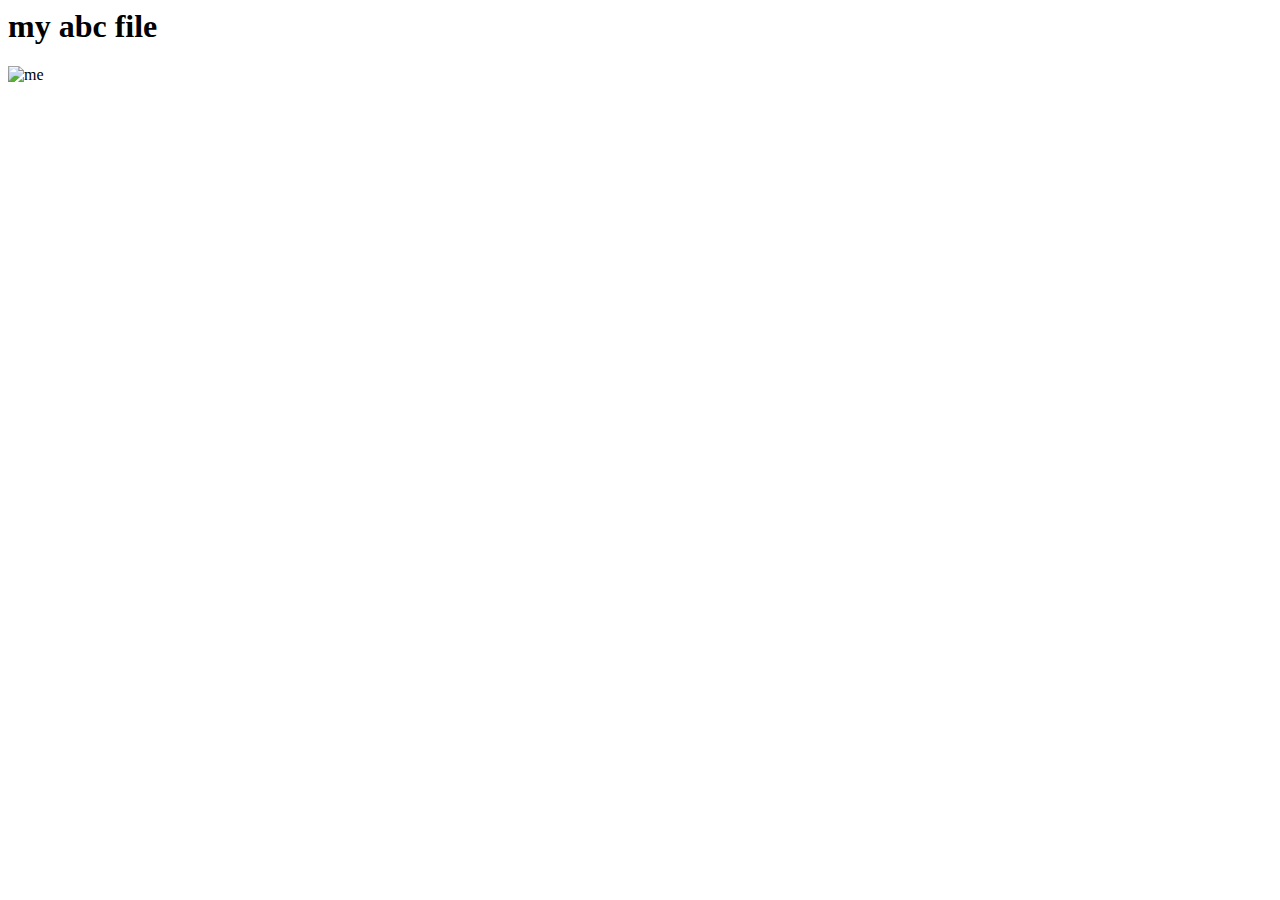
==== index.html @ e4156381 "Create index.html" ====
<html lang="en">
  <head>
    <meta charset="UTF-8" />
    <meta name="viewport" content="width=device-width, initial-scale=1.0" />
    <meta http-equiv="X-UA-Compatible" content="ie=edge" />
    <title>Document</title>
    <link rel="stylesheet" href="abc.css" />
  </head>
  <body>
    <h1>
      my abc file
    </h1>
    <img src="/File_000.jpeg" alt="me" />
  </body>
</html>
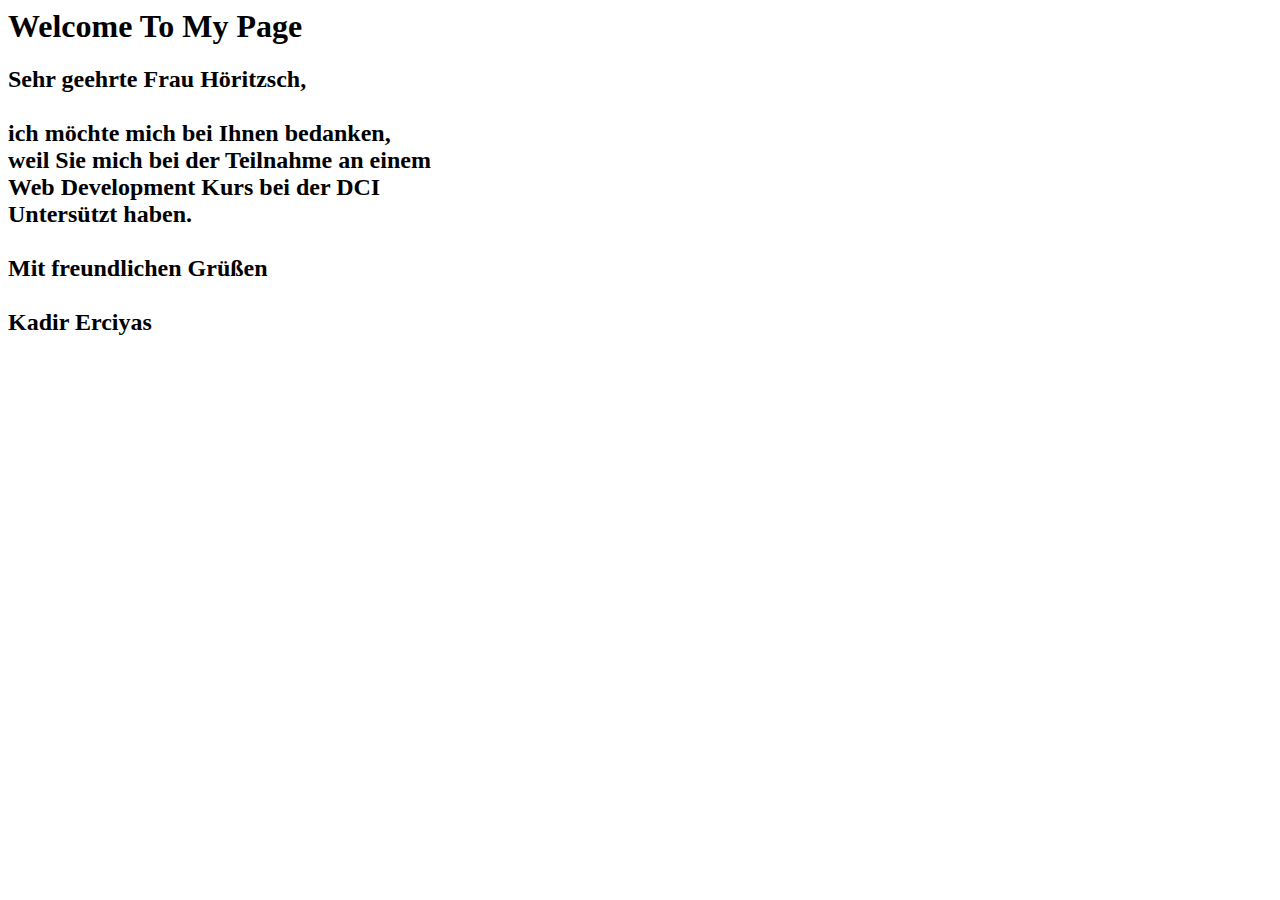
==== commit b3e3c4bf: "Update index.html" ====
--- a/index.html
+++ b/index.html
@@ -1,5 +1,9 @@
 <html lang="en">
   <head>
+    <link
+      href="https://fonts.googleapis.com/css?family=Indie+Flower|Ma+Shan+Zheng|Orbitron|PT+Sans+Caption&display=swap"
+      rel="stylesheet"
+    />
     <meta charset="UTF-8" />
     <meta name="viewport" content="width=device-width, initial-scale=1.0" />
     <meta http-equiv="X-UA-Compatible" content="ie=edge" />
@@ -7,9 +11,30 @@
     <link rel="stylesheet" href="abc.css" />
   </head>
   <body>
-    <h1>
-      my abc file
-    </h1>
-    <img src="/File_000.jpeg" alt="me" />
+    <div class="MyPage0">
+      <h1 class="purple-text-with-black-shadow first-heading">
+        Welcome To My Page
+      </h1>
+
+      <h2 class="purple-text-with-black-shadow the-text">
+        Sehr geehrte Frau Höritzsch,
+        <br />
+        <br />
+        ich möchte mich bei Ihnen bedanken,
+        <br />
+        weil Sie mich bei der Teilnahme an einem
+        <br />
+        Web Development Kurs bei der DCI
+        <br />
+        Untersützt haben.
+        <br />
+        <br />
+        Mit freundlichen Grüßen
+        <br />
+        <br />
+        Kadir Erciyas
+      </h2>
+    </div>
   </body>
 </html>
+
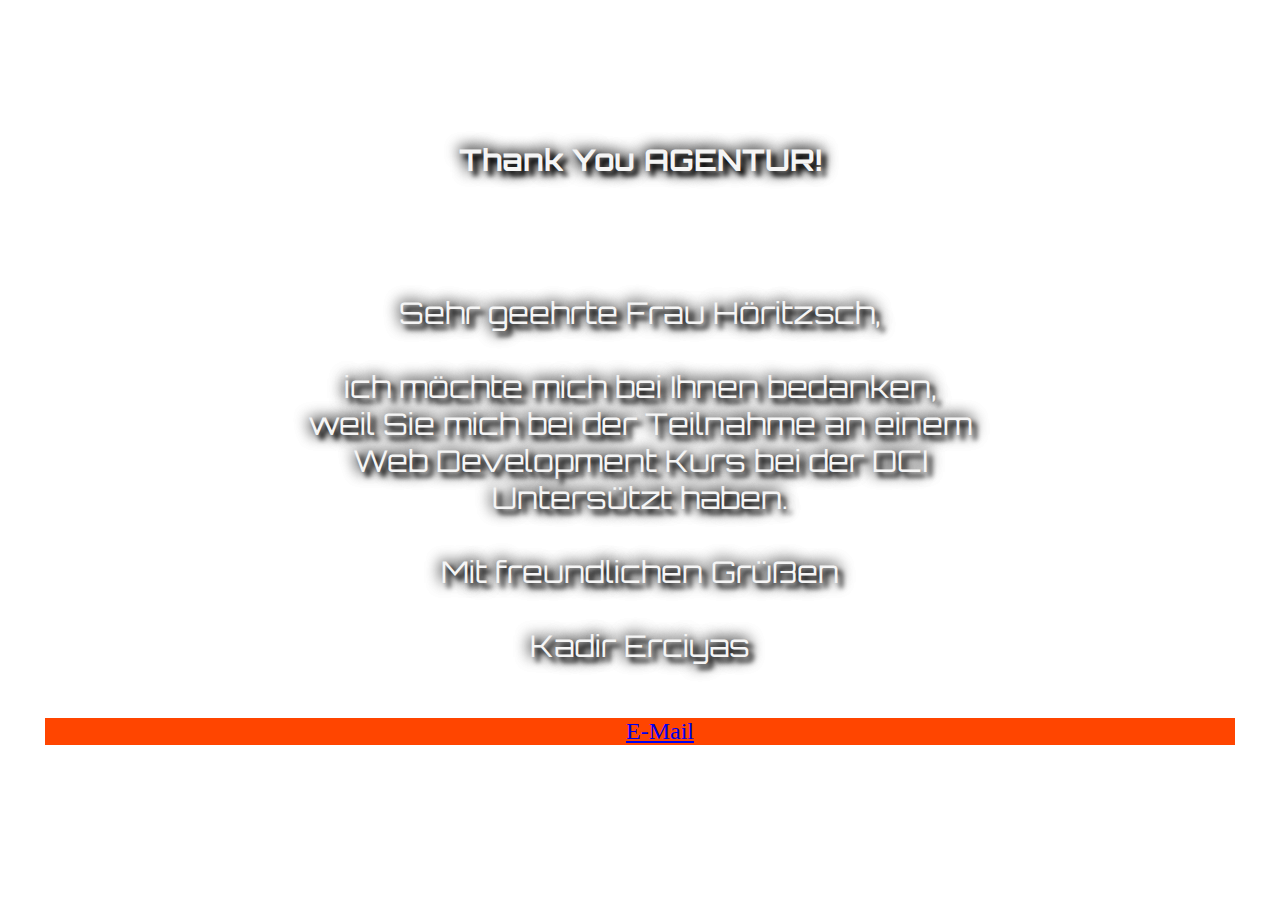
==== commit 7f18fff0: "Update index.html" ====
--- a/index.html
+++ b/index.html
@@ -10,13 +10,14 @@
     <title>Document</title>
     <link rel="stylesheet" href="abc.css" />
   </head>
+
   <body>
     <div class="MyPage0">
-      <h1 class="purple-text-with-black-shadow first-heading">
-        Welcome To My Page
+      <h1 class="white-text-with-black-shadow first-heading">
+        Thank You AGENTUR!
       </h1>
 
-      <h2 class="purple-text-with-black-shadow the-text">
+      <p class="white-text-with-black-shadow the-text">
         Sehr geehrte Frau Höritzsch,
         <br />
         <br />
@@ -33,8 +34,14 @@
         <br />
         <br />
         Kadir Erciyas
-      </h2>
+      </p>
+    </div>
+    <div>
+      <nav>
+        <ul>
+          <a href="mailto:kadirerciyas@hotmail.com">E-Mail</a>
+        </ul>
+      </nav>
     </div>
   </body>
 </html>
-
--- a/abc.css
+++ b/abc.css
@@ -0,0 +1,64 @@
+body {
+  margin: 45;
+  color: rgb(245, 245, 245);
+  background-image: url(https://oceansolutions.stanford.edu/sites/g/files/sbiybj13371/f/about.jpg);
+  background-size: cover;
+  background-repeat: no-repeat;
+}
+
+.MyPage0 {
+  display: flex;
+  text-align: center;
+  align-items: center;
+  justify-content: center;
+  flex-direction: column;
+
+  padding: 0rem;
+  border-radius: 2rem;
+  font-family: "Orbitron", sans-serif;
+}
+
+.font-family {
+  font-family: "Orbitron", sans-serif;
+}
+
+.image123 {
+  text-align: center;
+  align-items: center;
+  justify-content: center;
+  flex: 1;
+  height: 1000vh;
+  width: 1000vh;
+  display: flex;
+  flex-direction: column;
+  padding: 0rem;
+  border-radius: 0rem;
+  font-family: "Orbitron", sans-serif;
+}
+
+.first-heading {
+  margin-top: 6rem;
+}
+
+.the-text {
+  margin-top: 6rem;
+}
+
+.white-text-with-black-shadow {
+  text-shadow: 5px 5px 5px black, 0 0 0.5em black, 0 0 0.5em black;
+  color: rgb(245, 245, 245);
+  font-family: "Orbitron", sans-serif;
+  font-size: 30px;
+}
+
+ul {
+  background-color: orangered;
+  text-align: center;
+  font-size: 150%;
+  justify-content: center;
+  flex: 0;
+
+  text-decoration-color: orange;
+
+  border: 10px;
+}
